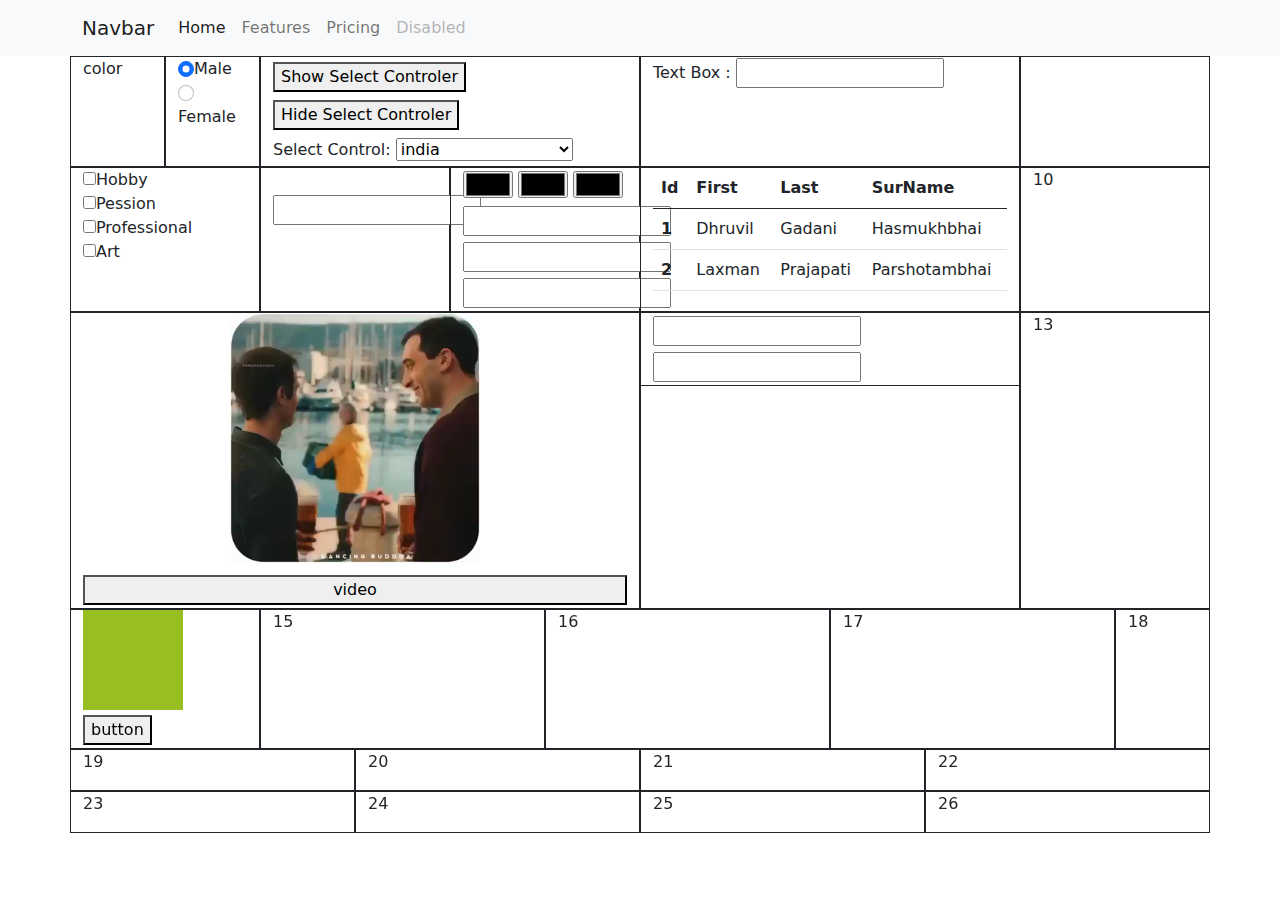
==== OfficeWork_Html_js_jquery/index.html @ b47f2a1a "JqueryProgram" ====
<!DOCTYPE html>
<html>
<head>
	<title>
		HTML , JS , JQUERY DEMO
	</title>
	<script src="js/jquery.js"></script><!-- Jquery Add -->
	<link href="css/bootstrap.min.css" rel="stylesheet"><!-- Css Add -->
	<script src="js/bootstrap.bundle.min.js"></script><!-- Bootstrap js add -->
	<link rel="stylesheet" type="text/css" href="css/style.css">
	<link rel="stylesheet" href="https://cdnjs.cloudflare.com/ajax/libs/font-awesome/4.7.0/css/font-awesome.min.css">
</head>

<body>

<nav class="navbar navbar-expand-lg navbar-light bg-light">
  <div class="container">
    <a class="navbar-brand" href="#">Navbar</a>
    <button class="navbar-toggler" type="button" data-bs-toggle="collapse" data-bs-target="#navbarNav" aria-controls="navbarNav" aria-expanded="false" aria-label="Toggle navigation">
      <span class="navbar-toggler-icon"></span>
    </button>
    <div class="collapse navbar-collapse" id="navbarNav">
      <ul class="navbar-nav">
        <li class="nav-item">
          <a class="nav-link active" aria-current="page" href="#">Home</a>
        </li>
        <li class="nav-item">
          <a class="nav-link" href="#">Features</a>
        </li>
        <li class="nav-item">
          <a class="nav-link" href="#">Pricing</a>
        </li>
        <li class="nav-item">
          <a class="nav-link disabled" href="#" tabindex="-1" aria-disabled="true">Disabled</a>
        </li>
      </ul>
    </div>
  </div>
</nav>
			
	<div class="container">
		<div class="row">
			<!-- 1 -->
			<span class="border border-dark col-md-1 " id="span1">
				<p id="p1">color</p>
			</span>
			<!-- 2 -->
			<span class="border border-dark col-md-1">
				<input type="radio" checked class="form-check-input" name="r1" id="radio1">Male
				<br>
				<input type="radio" class="form-check-input" name="r1" id="radio2">Female
			</span>
			<!-- 3 -->
			<span class="border border-dark col-md-4">
				<button type="button" id="show">Show Select Controler</button>
				<button type="button" id="hide">Hide Select Controler</button>
				<br>
				<label>Select Control:</label>
				<select id="selected1">
					<option value="india">india</option>
					<option value="usa">usa</option>
					<option value="uk">uk</option>
				</select>
				<br>
			</span>
			<!-- 4 -->
			<span class="border border-dark col-md-4">
				<label>Text Box : </label>
				<input type="text" name="" id="textbox">
				
			</span>
			<!-- 5 -->
			<span class="border border-dark col-md-2">
				<img src="" id="images" class="image-fulid">
			</span>
		</div>

		<div class="row">
			<!-- 6 -->
			<span class="border border-dark col-md-2">
				<input type="checkbox" name="c1" value="Hobby">Hobby<br>
				<input type="checkbox" name="c1" value="Pession">Pession<br>
				<input type="checkbox" name="c1" value="Professional">Professional<br>
				<input type="checkbox" name="c1" value="Art">Art
			</span>
			<!-- 7 -->
			<span class="border border-dark col-md-2"><br>
				<input type="text" name="" id="box">
			</span>
			<!-- 8 -->
			<span class="border border-dark col-md-2">
				<input type="color" name="Red" id="color1">
				<input type="color" name="Green" id="color2">
				<input type="color" name="Bule" id="color3">
				
				<input type="text" name="Red" id="textbox1">
				<input type="text" name="Green" id="textbox2">
				<input type="text" name="Bule" id="textbox3">
			</span>	
			<!-- 9 -->
			<span class="border border-dark col-md-4" id="span2">
					<table class="table">
  						<thead>
						    <tr>
						      <th scope="col">Id</th>
						      <th scope="col">First</th>
						      <th scope="col">Last</th>
						      <th scope="col">SurName</th>
						    </tr>
						</thead>
						<tbody>
    						<tr>
						      <th>1</th>
						      <td>Dhruvil</td>
						      <td>Gadani</td>
						      <td>Hasmukhbhai</td>
						  </tr>
						  <tr>
						      <th>2</th>
						      <td>Laxman</td>
						      <td>Prajapati</td>
						      <td>Parshotambhai</td>
						  </tr>
  						</tbody>
					</table>
			</span>
			<!-- 10 -->
			<span class="border border-dark col-md-2">
				<p>10</p>
			</span>
		</div>

		<div class="row">
			<!-- 11 -->
			<span class="border border-dark col-md-6">
				<div>
					<video id="myvideo">
						<source src="video/video1.mp4" type="video/mp4">
					</video>
				</div>
				<div>
					<button id="b1" type="button">video</button>
				</div>
			</span>
			<!-- 12 -->
			<span class="border border-dark col-md-4">
				<input type="text" name="" id="text1">	
				<!-- <button type="button" onclick="table()">Click </button> -->
				<input type="text" name="" id="text2">
				<div class="row">
					<span class="border border-bottom-0 border-dark col">
						<table id="table">
							<thead>
												
							</thead>
							<tbody>
								
							</tbody>
						</table>
					</span>
				</div>
				
			</span>
			<span class="border border-dark col-md-2">
				<p>13</p>
			</span>
		</div>
		
		<div class="row">
			<!-- 14 -->
			<span class="border border-dark col-md-2">	
				<div id="div14" style="background:#98bf21;height:100px;width:100px;"></div>
				<button id="b14">button</button>
			</span>

			<span class="border border-dark col-md-3">
				<p>15</p>
			</span>
			<span class="border border-dark col-md-3">
				<p>16</p>
			</span>
			<span class="border border-dark col-md-3">
				<p>17</p>
			</span>
			<span class="border border-dark col-md-1">
				<p>18</p>
			</span>
		</div>
		
		<div class="row">
			<span class="border border-dark col-md-3">
				<p>19</p>
			</span>
			<span class="border border-dark col-md-3">
				<p>20</p>
			</span>
			<span class="border border-dark col-md-3">
				<p>21</p>
			</span>
			<span class="border border-dark col-md-3">
				<p>22</p>
			</span>
		</div>
		<div class="row" style="margin-bottom: 10px">
			<span class="border border-dark col-md-3">
				<p>23</p>
			</span>
			<span class="border border-dark col-md-3">
				<p>24</p>
			</span>
			<span class="border border-dark col-md-3">
				<p>25</p>
			</span>
			<span class="border border-dark col-md-3">
				<p>26</p>
			</span>
		</div>
	</div>



<script>
/*JavaScript*/
	var safeColors = ['00','33','66','94','cc','ff'];
	var rand = function() 
	{
    	return Math.floor(Math.random()*6);
	};
	var randomColor = function() {
	    var r = safeColors[rand()];
	    var g = safeColors[rand()];
	    var b = safeColors[rand()];
	    return "#"+r+g+b;
	};

/*Jquery*/	
	$(document).ready(function()
		{
			$('#span1').click(function()
				{
					$('#span1').each(function()
						{
							$(this).css("background", randomColor());		
						});
				});
/*3 no*/
			$('#radio2').click(function()
			{
				$('#radio2').css('background-color' ,'pink');
			});			
			$('#textbox').keyup(function(){
				$('#selected1').val($('#textbox').val());
			});

			$('#selected1').click(function(){
				$('#textbox').val($('#selected1').val());
			});

			$('#hide').click(function(){
				$('#selected1').hide();
			});

			$('#show').click(function(){
				$('#selected1').show();
			});
/*4*/
			$('#textbox').on('change', function()//change
			{
        		var img_path = 'images/' + $(this).val() + '.jpg';//image path
        		$('#images').attr( 'src', img_path );//images id per change thase
			});
/*5*/
			$('#selected1').on('change', function()//change
			{
	        	var img_path = 'images/' + $(this).val() + '.jpg';//image path
	        	$('#images').attr( 'src', img_path );//images id per change thase
			});

/*6 and 7*/
			var i = $('#box');
			$('input[type="checkbox"]').change(function(e)//all check box levana che atle input type checkbox kariyu che.
			{
				i.val(getdata());//function call thase
			});

			function getdata()//function create
			{
				var i = "";//variable
				$('input[type="checkbox"]').each(function(ia ,vl)//each loop
				{
					if($(this).is(":checked"))//if condition
					{
						i = i+ $(this).val() + ",";
					}
				});
				return i;
			}
/*8*/
			$('#color1').click(function(){
				$("#textbox1").val($('#color1').val());
			});	
			$('#color2').click(function(){
				$("#textbox2").val($('#color2').val());
			});
			$('#color3').click(function(){
				$("#textbox3").val($('#color3').val());
			});
			
/*11*/
		

		$("#b1").click(function()
		{
			var my = $("#myvideo").get(0);	
			if(my.paused)
			{
				my.play();
			}
			else
			{
				my.pause();
			}
		});
/*12*/

 var arr = document.getElementById('text1');
 for (var i=0; i < arr.length; i++) {
  for (var j=0; j < arr[i].length; j++) {
    console.log(arr[i][j]);
  }
}

/*14*/
		$('#b14').click(function()
		{
			var d = $('#div14');
			d.animate({height: '200px', opacity: '0.5'}, "slow");
			d.animate({width: '150px', opacity: '0.5'}, "slow");
			d.animate({height: '100px', opacity: '0.5'}, "slow");
			d.animate({width: '100px', opacity: '0.5'}, "slow");
		});
});





</script>
</body>
</html>
---- OfficeWork_Html_js_jquery/css/style.css ----
select
{
	width: 50%;
	margin-top: 5px;
	margin-bottom: 5px;
}
#textbox
{
	margin-top: 1px;
	margin-bottom: 5px; 
}
button
{
	margin-top: 5px; 
}
video
{
	width: 100%;
	height: 250px;
}
span button
{
	margin-bottom: 3px;
}
span input
{
	margin-top: 3px;
	margin-bottom: 3px; 
}
#b1
{
	width: 100%;
}

img
{
	width: 100px;
	height: auto;
	margin-top: 5px;
	margin-bottom: 5px;
}
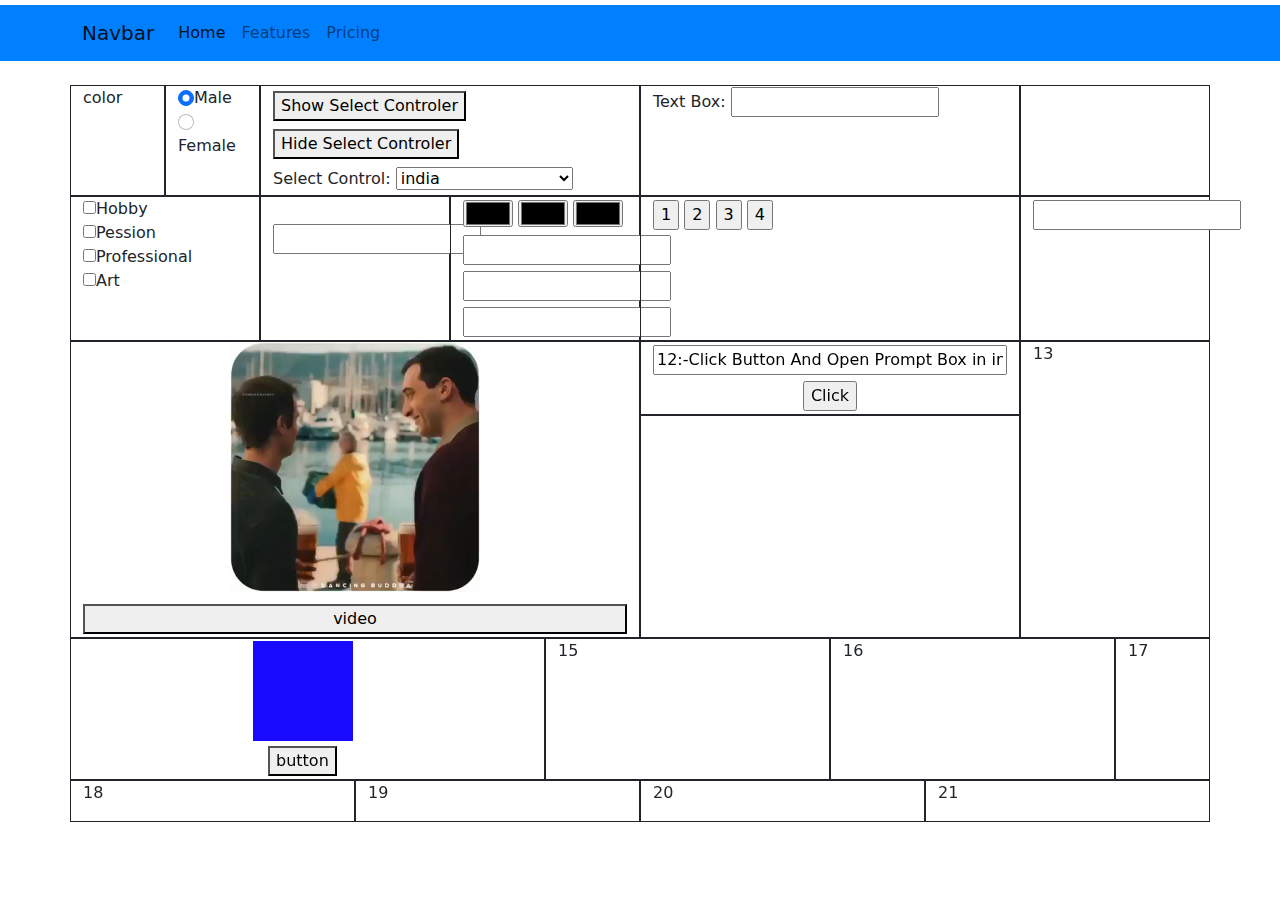
==== commit eaa4c93b: "JsAndJqueryProgram" ====
--- a/OfficeWork_Html_js_jquery/index.html
+++ b/OfficeWork_Html_js_jquery/index.html
@@ -12,8 +12,8 @@
 </head>
 
 <body>
-
-<nav class="navbar navbar-expand-lg navbar-light bg-light">
+<!-- MENU -->
+<nav class="navbar navbar-expand-lg navbar-light bg-color">
   <div class="container">
     <a class="navbar-brand" href="#">Navbar</a>
     <button class="navbar-toggler" type="button" data-bs-toggle="collapse" data-bs-target="#navbarNav" aria-controls="navbarNav" aria-expanded="false" aria-label="Toggle navigation">
@@ -30,15 +30,12 @@
         <li class="nav-item">
           <a class="nav-link" href="#">Pricing</a>
         </li>
-        <li class="nav-item">
-          <a class="nav-link disabled" href="#" tabindex="-1" aria-disabled="true">Disabled</a>
-        </li>
       </ul>
     </div>
   </div>
 </nav>
-			
-	<div class="container">
+<br>			
+<div class="container">
 		<div class="row">
 			<!-- 1 -->
 			<span class="border border-dark col-md-1 " id="span1">
@@ -65,7 +62,7 @@
 			</span>
 			<!-- 4 -->
 			<span class="border border-dark col-md-4">
-				<label>Text Box : </label>
+				<label>Text Box:</label>
 				<input type="text" name="" id="textbox">
 				
 			</span>
@@ -99,34 +96,17 @@
 			</span>	
 			<!-- 9 -->
 			<span class="border border-dark col-md-4" id="span2">
-					<table class="table">
-  						<thead>
-						    <tr>
-						      <th scope="col">Id</th>
-						      <th scope="col">First</th>
-						      <th scope="col">Last</th>
-						      <th scope="col">SurName</th>
-						    </tr>
-						</thead>
-						<tbody>
-    						<tr>
-						      <th>1</th>
-						      <td>Dhruvil</td>
-						      <td>Gadani</td>
-						      <td>Hasmukhbhai</td>
-						  </tr>
-						  <tr>
-						      <th>2</th>
-						      <td>Laxman</td>
-						      <td>Prajapati</td>
-						      <td>Parshotambhai</td>
-						  </tr>
-  						</tbody>
-					</table>
+					<div id="910">
+						<input type="button" id="input1" value="1" name="">
+						<input type="button" id="input2" value="2" name="">
+						<input type="button" id="input3" value="3" name="">
+						<input type="button" id="input4" value="4" name="">
+					</div>
 			</span>
 			<!-- 10 -->
 			<span class="border border-dark col-md-2">
-				<p>10</p>
+				<!-- <p>10</p> -->
+				<input type="text" name="name" id="input10">
 			</span>
 		</div>
 
@@ -144,22 +124,15 @@
 			</span>
 			<!-- 12 -->
 			<span class="border border-dark col-md-4">
-				<input type="text" name="" id="text1">	
-				<!-- <button type="button" onclick="table()">Click </button> -->
-				<input type="text" name="" id="text2">
+				<input type="text"  value="12:-Click Button And Open Prompt Box in insert the value" 
+					readonly="" style="width: 100%">
+				<center>
+					<input type="button" onclick="createTable()" value="Click">
+				</center>
 				<div class="row">
-					<span class="border border-bottom-0 border-dark col">
-						<table id="table">
-							<thead>
-												
-							</thead>
-							<tbody>
-								
-							</tbody>
-						</table>
-					</span>
+					<span class="border border-dark"></span>
+					<table id="mytable"></table>
 				</div>
-				
 			</span>
 			<span class="border border-dark col-md-2">
 				<p>13</p>
@@ -168,26 +141,25 @@
 		
 		<div class="row">
 			<!-- 14 -->
-			<span class="border border-dark col-md-2">	
-				<div id="div14" style="background:#98bf21;height:100px;width:100px;"></div>
+			<span class="border border-dark col-md-5">	
+				<div id="div14"></div>
 				<button id="b14">button</button>
 			</span>
-
 			<span class="border border-dark col-md-3">
 				<p>15</p>
 			</span>
 			<span class="border border-dark col-md-3">
 				<p>16</p>
 			</span>
-			<span class="border border-dark col-md-3">
+			<span class="border border-dark col-md-1">
 				<p>17</p>
 			</span>
-			<span class="border border-dark col-md-1">
+		</div>
+		
+		<div class="row">
+			<span class="border border-dark col-md-3">
 				<p>18</p>
 			</span>
-		</div>
-		
-		<div class="row">
 			<span class="border border-dark col-md-3">
 				<p>19</p>
 			</span>
@@ -196,23 +168,6 @@
 			</span>
 			<span class="border border-dark col-md-3">
 				<p>21</p>
-			</span>
-			<span class="border border-dark col-md-3">
-				<p>22</p>
-			</span>
-		</div>
-		<div class="row" style="margin-bottom: 10px">
-			<span class="border border-dark col-md-3">
-				<p>23</p>
-			</span>
-			<span class="border border-dark col-md-3">
-				<p>24</p>
-			</span>
-			<span class="border border-dark col-md-3">
-				<p>25</p>
-			</span>
-			<span class="border border-dark col-md-3">
-				<p>26</p>
 			</span>
 		</div>
 	</div>
@@ -232,6 +187,22 @@
 	    var b = safeColors[rand()];
 	    return "#"+r+g+b;
 	};
+/*12 JAVASCRIPT*/
+	function createTable()
+	{
+		rn = window.prompt("Input no of rows");
+		cn = window.prompt("Input no of columns"); 
+		for(var r=0;r<parseInt(rn,10);r++)
+  		{
+   			var x=document.getElementById('mytable').insertRow(r);
+   			for(var c=0;c<parseInt(cn,10);c++)  
+    		{
+     			var y=  x.insertCell(c);
+     			y.innerHTML=" ["+ r + " " +  c + "] " ; 
+    		}
+   		}
+   		mytable.clear();
+	}
 
 /*Jquery*/	
 	$(document).ready(function()
@@ -277,24 +248,26 @@
 			});
 
 /*6 and 7*/
-			var i = $('#box');
-			$('input[type="checkbox"]').change(function(e)//all check box levana che atle input type checkbox kariyu che.
-			{
-				i.val(getdata());//function call thase
-			});
-
-			function getdata()//function create
-			{
-				var i = "";//variable
-				$('input[type="checkbox"]').each(function(ia ,vl)//each loop
-				{
-					if($(this).is(":checked"))//if condition
-					{
-						i = i+ $(this).val() + ",";
-					}
-				});
-				return i;
-			}
+		    var s = $('#box');
+  
+ 			$('input[type="checkbox"]').change(function(e)//all check box levana che atle input type checkbox kariyu che.
+ 			{
+     			s.val(getSelected());
+  			});
+
+ 	 		function getSelected()//function create
+ 	 		{
+   				var k = "";
+   				$('input[type="checkbox"]').each(function(i,cb)//each loop
+   				{
+       				if($(this).is(":checked"))//if condition
+       				{
+           				k += $(this).val() + ",";
+       				}
+   				});
+   			return k;
+  			}
+  
 /*8*/
 			$('#color1').click(function(){
 				$("#textbox1").val($('#color1').val());
@@ -305,6 +278,23 @@
 			$('#color3').click(function(){
 				$("#textbox3").val($('#color3').val());
 			});
+
+/*9 and 10*/
+			$('#input1').click(function(){
+				$('#input10').val($('#input1').val());
+			});
+
+			$('#input2').click(function(){
+				$('#input10').val($('#input2').val());
+			});
+			
+			$('#input3').click(function(){
+				$('#input10').val($('#input3').val());
+			});
+
+			$('#input4').click(function(){
+				$('#input10').val($('#input4').val());
+			});	
 			
 /*11*/
 		
@@ -321,14 +311,6 @@
 				my.pause();
 			}
 		});
-/*12*/
-
- var arr = document.getElementById('text1');
- for (var i=0; i < arr.length; i++) {
-  for (var j=0; j < arr[i].length; j++) {
-    console.log(arr[i][j]);
-  }
-}
 
 /*14*/
 		$('#b14').click(function()
--- a/OfficeWork_Html_js_jquery/css/style.css
+++ b/OfficeWork_Html_js_jquery/css/style.css
@@ -1,3 +1,16 @@
+body
+{
+	margin-top: 5px;
+	margin-bottom: 5px;
+}
+.bg-color
+{
+	background-color: #0080ff;
+}
+.navbar-color
+{
+	color: #ffffffe6;
+}
 select
 {
 	width: 50%;
@@ -39,4 +52,17 @@
 	margin-top: 5px;
 	margin-bottom: 5px;
 }
+#div14
+{
+	margin-top: 2px;
+	background:#1809ff;
+	height:100px;
+	width:100px;
+	margin-left: 170px;
+	margin-right: 10px;
+}
+#b14
+{
+	margin-left:185px;  
+}
 
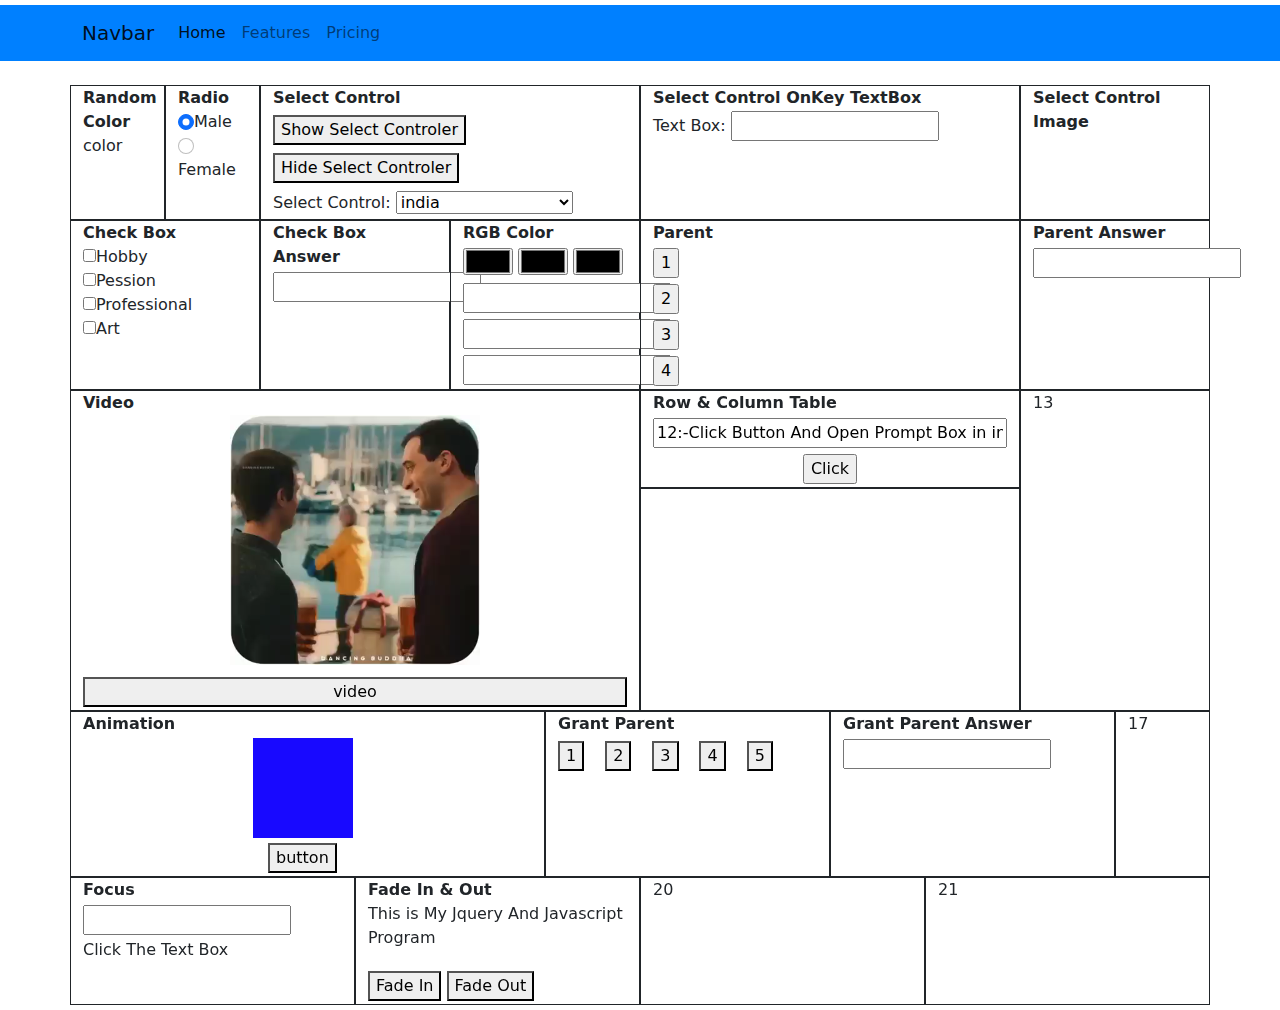
==== commit 006b9a7b: "JsAndJqueryProgram" ====
--- a/OfficeWork_Html_js_jquery/index.html
+++ b/OfficeWork_Html_js_jquery/index.html
@@ -12,7 +12,7 @@
 </head>
 
 <body>
-<!-- MENU -->
+<!---------------------------------------- MENU --------------------------------------------------------->
 <nav class="navbar navbar-expand-lg navbar-light bg-color">
   <div class="container">
     <a class="navbar-brand" href="#">Navbar</a>
@@ -37,18 +37,22 @@
 <br>			
 <div class="container">
 		<div class="row">
-			<!-- 1 -->
-			<span class="border border-dark col-md-1 " id="span1">
+<!---------------------------------------- 1 --------------------------------------------------------->
+
+			<span class="border border-dark col-md-1" id="span1">
+				<label><b>Random Color</b></label>
 				<p id="p1">color</p>
 			</span>
-			<!-- 2 -->
+<!---------------------------------------- 2 --------------------------------------------------------->
 			<span class="border border-dark col-md-1">
+				<label><b>Radio</b></label><br>
 				<input type="radio" checked class="form-check-input" name="r1" id="radio1">Male
 				<br>
 				<input type="radio" class="form-check-input" name="r1" id="radio2">Female
 			</span>
-			<!-- 3 -->
+<!---------------------------------------- 3 --------------------------------------------------------->
 			<span class="border border-dark col-md-4">
+				<label><b>Select Control</b></label><br>
 				<button type="button" id="show">Show Select Controler</button>
 				<button type="button" id="hide">Hide Select Controler</button>
 				<br>
@@ -60,32 +64,36 @@
 				</select>
 				<br>
 			</span>
-			<!-- 4 -->
+<!---------------------------------------- 4 --------------------------------------------------------->
 			<span class="border border-dark col-md-4">
+				<label><b>Select Control OnKey TextBox</b></label><br>
 				<label>Text Box:</label>
 				<input type="text" name="" id="textbox">
 				
 			</span>
-			<!-- 5 -->
-			<span class="border border-dark col-md-2">
+<!---------------------------------------- 5 --------------------------------------------------------->
+			<span class="border border-dark col-md-2">
+				<label><b>Select Control Image</b></label><br>
 				<img src="" id="images" class="image-fulid">
 			</span>
 		</div>
-
-		<div class="row">
-			<!-- 6 -->
-			<span class="border border-dark col-md-2">
+<!---------------------------------------- 6 --------------------------------------------------------->
+		<div class="row">
+			<span class="border border-dark col-md-2">
+				<label><b>Check Box</b></label><br>
 				<input type="checkbox" name="c1" value="Hobby">Hobby<br>
 				<input type="checkbox" name="c1" value="Pession">Pession<br>
 				<input type="checkbox" name="c1" value="Professional">Professional<br>
 				<input type="checkbox" name="c1" value="Art">Art
 			</span>
-			<!-- 7 -->
-			<span class="border border-dark col-md-2"><br>
+<!---------------------------------------- 7 --------------------------------------------------------->
+			<span class="border border-dark col-md-2">
+				<label><b>Check Box Answer</b></label><br>
 				<input type="text" name="" id="box">
 			</span>
-			<!-- 8 -->
-			<span class="border border-dark col-md-2">
+<!---------------------------------------- 8 --------------------------------------------------------->
+			<span class="border border-dark col-md-2">
+				<label><b>RGB Color</b></label><br>
 				<input type="color" name="Red" id="color1">
 				<input type="color" name="Green" id="color2">
 				<input type="color" name="Bule" id="color3">
@@ -94,25 +102,35 @@
 				<input type="text" name="Green" id="textbox2">
 				<input type="text" name="Bule" id="textbox3">
 			</span>	
-			<!-- 9 -->
+<!---------------------------------------- 9 --------------------------------------------------------->
 			<span class="border border-dark col-md-4" id="span2">
-					<div id="910">
-						<input type="button" id="input1" value="1" name="">
-						<input type="button" id="input2" value="2" name="">
-						<input type="button" id="input3" value="3" name="">
-						<input type="button" id="input4" value="4" name="">
-					</div>
-			</span>
-			<!-- 10 -->
-			<span class="border border-dark col-md-2">
-				<!-- <p>10</p> -->
+				<label><b>Parent</b></label>
+				<div class="row">
+					<div id="1005">
+						<div id="1001" class="col-2">
+							<input type="button" id="input1" value="1" name="">
+						</div>
+						<div id="1002" class="col-2">
+							<input type="button" id="input2" value="2" name="">
+						</div>
+						<div id="1003" class="col-2">
+							<input type="button" id="input3" value="3" name="">
+						</div>
+							<input type="button" id="input4" value="4" name="">
+					</div>
+				</div>
+			</span>
+<!---------------------------------------- 10 -------------------------------------------------------->
+			<span class="border border-dark col-md-2">
+				<label><b>Parent Answer</b></label>
 				<input type="text" name="name" id="input10">
 			</span>
 		</div>
 
 		<div class="row">
-			<!-- 11 -->
-			<span class="border border-dark col-md-6">
+<!---------------------------------------- 11 -------------------------------------------------------->
+			<span class="border border-dark col-md-6">	
+				<label><b>Video</b></label><br>
 				<div>
 					<video id="myvideo">
 						<source src="video/video1.mp4" type="video/mp4">
@@ -122,60 +140,102 @@
 					<button id="b1" type="button">video</button>
 				</div>
 			</span>
-			<!-- 12 -->
+<!---------------------------------------- 12 -------------------------------------------------------->
 			<span class="border border-dark col-md-4">
+				<label><b>Row & Column Table</b></label><br>
 				<input type="text"  value="12:-Click Button And Open Prompt Box in insert the value" 
 					readonly="" style="width: 100%">
 				<center>
 					<input type="button" onclick="createTable()" value="Click">
 				</center>
 				<div class="row">
-					<span class="border border-dark"></span>
+					<span class="border-dark border"></span>
 					<table id="mytable"></table>
 				</div>
 			</span>
+<!---------------------------------------- 13 -------------------------------------------------------->			
 			<span class="border border-dark col-md-2">
 				<p>13</p>
 			</span>
 		</div>
 		
 		<div class="row">
-			<!-- 14 -->
-			<span class="border border-dark col-md-5">	
+<!---------------------------------------- 14 -------------------------------------------------------->
+			<span class="border border-dark col-md-5">
+				<label><b>Animation</b></label><br>	
 				<div id="div14"></div>
 				<button id="b14">button</button>
 			</span>
-			<span class="border border-dark col-md-3">
-				<p>15</p>
-			</span>
-			<span class="border border-dark col-md-3">
-				<p>16</p>
-			</span>
+<!---------------------------------------- 15 -------------------------------------------------------->			
+			<span class="border border-dark col-md-3">
+				<label><b>Grant Parent</b></label>
+				<div class="row">
+					<div id="1001" class="col-2">
+						<div id="1002">
+							<button type="button">1</button>
+						</div>
+					</div>
+					<div id="1003" class="col-2">
+						<div id="1004">
+							<button type="button">2</button>
+						</div>
+					</div>
+					<div id="1005" class="col-2">
+						<div id="1006">
+							<button type="button">3</button>
+						</div>
+					</div>
+					<div id="1007" class="col-2">
+						<div id="1008">
+							<button type="button">4</button>
+						</div>
+					</div>
+					<div id="1009" class="col-2">
+						<div id="1010"> 
+							<button type="button">5</button> 
+						</div>
+					</div>
+				</div>
+			</span>
+<!---------------------------------------- 16 -------------------------------------------------------->
+			<span class="border border-dark col-md-3">
+				<label><b>Grant Parent Answer</b></label>
+				<input type="text" name="" id="gp">
+			</span>
+<!---------------------------------------- 17 -------------------------------------------------------->
 			<span class="border border-dark col-md-1">
 				<p>17</p>
 			</span>
 		</div>
 		
 		<div class="row">
-			<span class="border border-dark col-md-3">
-				<p>18</p>
-			</span>
-			<span class="border border-dark col-md-3">
-				<p>19</p>
-			</span>
+<!---------------------------------------- 18 -------------------------------------------------------->
+			<span class="border border-dark col-md-3">
+				<label><b>Focus</b></label><br>
+				<input type="text" name="" id="clickkaro">
+				<span id="gayab" style="display: none;">Nice To Meet U</span>
+				<p>Click The Text Box</p>
+			</span>
+<!---------------------------------------- 19 --------------------------------------------------------->
+			<span class="border border-dark col-md-3">
+				<label><b>Fade In & Out</b></label><br>
+				<p>This is My Jquery And Javascript Program</p>
+				<button type="button" id="fi">Fade In</button>
+				<button type="button" id="fo">Fade Out</button>
+			</span>
+<!---------------------------------------- 20 -------------------------------------------------------->
 			<span class="border border-dark col-md-3">
 				<p>20</p>
 			</span>
+<!---------------------------------------- 21 -------------------------------------------------------->
 			<span class="border border-dark col-md-3">
 				<p>21</p>
 			</span>
 		</div>
 	</div>
-
-
-
+<!---------------------------------------- Script ---------------------------------------------------->
 <script>
-/*JavaScript*/
+/*--------------------------------------JavaScript---------------------------------------------------*/
 	var safeColors = ['00','33','66','94','cc','ff'];
 	var rand = function() 
 	{
@@ -203,8 +263,9 @@
    		}
    		mytable.clear();
 	}
-
+/*------------------------------------------ Jquery ---------------------------------------------------------*/
 /*Jquery*/	
+/*------------------------------------------ 1 ---------------------------------------------------------*/
 	$(document).ready(function()
 		{
 			$('#span1').click(function()
@@ -214,7 +275,7 @@
 							$(this).css("background", randomColor());		
 						});
 				});
-/*3 no*/
+/*------------------------------------------ 3 ---------------------------------------------------------*/
 			$('#radio2').click(function()
 			{
 				$('#radio2').css('background-color' ,'pink');
@@ -234,20 +295,19 @@
 			$('#show').click(function(){
 				$('#selected1').show();
 			});
-/*4*/
+/*------------------------------------------ 4 ---------------------------------------------------------*/
 			$('#textbox').on('change', function()//change
 			{
         		var img_path = 'images/' + $(this).val() + '.jpg';//image path
         		$('#images').attr( 'src', img_path );//images id per change thase
 			});
-/*5*/
+/*------------------------------------------ 5 ---------------------------------------------------------*/
 			$('#selected1').on('change', function()//change
 			{
 	        	var img_path = 'images/' + $(this).val() + '.jpg';//image path
 	        	$('#images').attr( 'src', img_path );//images id per change thase
 			});
-
-/*6 and 7*/
+/*------------------------------------------ 6 & 7---------------------------------------------------------*/
 		    var s = $('#box');
   
  			$('input[type="checkbox"]').change(function(e)//all check box levana che atle input type checkbox kariyu che.
@@ -267,8 +327,7 @@
    				});
    			return k;
   			}
-  
-/*8*/
+/*------------------------------------------ 8 ---------------------------------------------------------*/
 			$('#color1').click(function(){
 				$("#textbox1").val($('#color1').val());
 			});	
@@ -279,26 +338,13 @@
 				$("#textbox3").val($('#color3').val());
 			});
 
-/*9 and 10*/
-			$('#input1').click(function(){
-				$('#input10').val($('#input1').val());
-			});
-
-			$('#input2').click(function(){
-				$('#input10').val($('#input2').val());
-			});
-			
-			$('#input3').click(function(){
-				$('#input10').val($('#input3').val());
-			});
-
-			$('#input4').click(function(){
-				$('#input10').val($('#input4').val());
-			});	
-			
-/*11*/
-		
-
+/*------------------------------------------ 9 & 10 ---------------------------------------------------------*/
+			$("input").click(function()
+			{
+				var i = $(this).parent().attr("id");
+				$("#input10").val(i);
+			});
+/*------------------------------------------ 11 ---------------------------------------------------------*/
 		$("#b1").click(function()
 		{
 			var my = $("#myvideo").get(0);	
@@ -311,8 +357,7 @@
 				my.pause();
 			}
 		});
-
-/*14*/
+/*------------------------------------------ 14 ---------------------------------------------------------*/
 		$('#b14').click(function()
 		{
 			var d = $('#div14');
@@ -321,12 +366,28 @@
 			d.animate({height: '100px', opacity: '0.5'}, "slow");
 			d.animate({width: '100px', opacity: '0.5'}, "slow");
 		});
+/*------------------------------------------ 15 & 16 ---------------------------------------------------------*/
+		$("button").click(function()
+		{
+			var gp = $(this).parent().parent().attr("id");
+			$("#gp").val(gp);
+		});
+/*------------------------------------------ 18 ---------------------------------------------------------*/
+		$("#clickkaro").focus(function()
+		{
+			$("#gayab").css("display" , "inline").fadeOut(2000);
+		});	
+/*------------------------------------------ 19 ---------------------------------------------------------*/
+		$("#fi").click(function()
+		{
+			$("p").fadeIn();
+		});
+
+		$("#fo").click(function()
+		{
+			$("p").fadeOut();
+		});
 });
-
-
-
-
-
 </script>
 </body>
 </html>--- a/OfficeWork_Html_js_jquery/css/style.css
+++ b/OfficeWork_Html_js_jquery/css/style.css
@@ -6,10 +6,6 @@
 .bg-color
 {
 	background-color: #0080ff;
-}
-.navbar-color
-{
-	color: #ffffffe6;
 }
 select
 {
